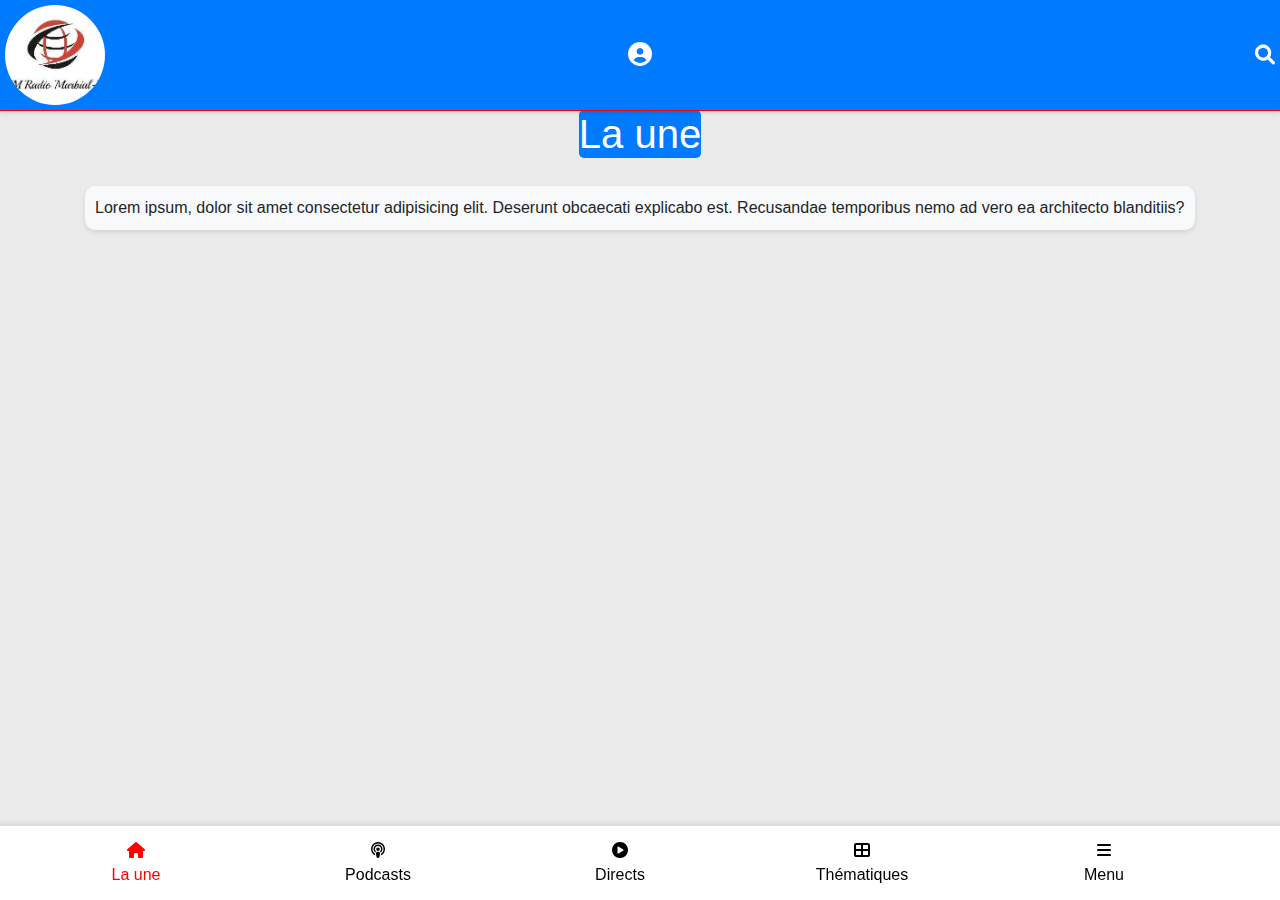
==== index.html @ 91606e63 "premier commit" ====
<!DOCTYPE html>
<html lang="en">

<head>
    <meta charset="UTF-8">
    <meta name="viewport" content="width=device-width, initial-scale=1.0">
    <title>RFI Simulation</title>
    <!-- Bootstrap CSS -->
    <link href="https://stackpath.bootstrapcdn.com/bootstrap/4.5.2/css/bootstrap.min.css" rel="stylesheet">
    <!-- Font Awesome CSS -->
    <link href="https://cdnjs.cloudflare.com/ajax/libs/font-awesome/6.0.0-beta3/css/all.min.css" rel="stylesheet">
    <link rel="stylesheet" href="css/styles.css">
    <link rel="stylesheet" href="css/recherche.css">
    <link rel="stylesheet" href="css/contenu.css">
    <link rel="stylesheet" href="css/header.css">
    <link rel="stylesheet" href="css/bottom.css">
</head>

<body>

    <div class="header">
        <div class="user-info" onclick="window.location.href = 'inscription.html';">
            <i class="fas fa-user-circle"></i>
        </div>

        <img src="images/logo.jpg" alt="Logo" class="responsive-img">
        <div class="search-icon" onclick="toggleSearch()">
            <i class="fas fa-search fa-lg"></i>

        </div>
        <div class="search-container">
            <form class="form-inline">
                <input id="searchInput" class="form-control mr-sm-2" type="search" placeholder="Search"
                    aria-label="Search">
                <button class="btn my-2 my-sm-0" type="submit">Search</button>
            </form>
        </div>

    </div>

    <div class="container">
        <div id="home" class="section-content active">
            <h1>La une</h1>
            <p>Lorem ipsum, dolor sit amet consectetur adipisicing elit. Deserunt obcaecati explicabo est. Recusandae
                temporibus nemo ad vero ea architecto blanditiis?</p>
        </div>

        <div id="podcasts" class="section-content">
            <h1>Podcasts</h1>
            <div class="podcast-item">
                <h5>Podcast 1: Introduction à la programmation</h5>
                <p>Durée: 30 min</p>
                <button class="btn btn-primary">Écouter</button>

            </div>
            <div class="podcast-item">
                <h5>Podcast 2: Les nouveautés technologiques</h5>
                <p>Durée: 45 min</p>
                <button class="btn btn-primary">Écouter</button>

            </div>
        </div>
        <div id="directs" class="section-content">
            <h1>Directs</h1>
            <div class="live-item">
                <h5>Émission en direct: Le journal de 20h</h5>
                <p>En cours...</p>
                <button class="btn btn-danger">Regarder</button>

            </div>
            <div class="live-item">
                <h5>Concert en direct: Groupe XYZ</h5>
                <p>Début: 21h</p>
                <button class="btn btn-danger">Regarder</button>

            </div>
        </div>

        <div id="thematiques" class="section-content">
            <h1>Thématiques</h1>
            <p>Contenu de la section Thématiques</p>
        </div>
    </div>

    <!-- Panneau du menu -->
    <div class="menu-panel" id="menuPanel">
        <div class="menu-content">
            <div class="menu-item">
                <h2>Titre 1</h2>
                <p>Élément 1</p>
            </div>
            <div class="menu-item">
                <h2>Titre 2</h2>
                <p>Élément 2</p>
            </div>
            <div class="menu-item">
                <h2>Titre 3</h2>
                <p>Élément 3</p>
            </div>
            <div class="menu-item">
                <h2>Titre 4</h2>
                <p>Élément 4</p>
            </div>
            <div class="menu-item">
                <h2>Titre 5</h2>
                <p>Élément 5</p>
            </div>
            <div class="menu-item">
                <h2>Titre 6</h2>
                <p>Élément 6</p>
            </div>
        </div>

    </div>

    <!-- Barre de navigation en bas -->
    <nav class="navbar navbar-expand navbar-bottom">
        <ul class="navbar-nav w-100">
            <li class="nav-item">
                <a class="nav-link active" href="#home" data-target="home">
                    <i class="fas fa-home"></i><br>
                    La une
                </a>
            </li>
            <li class="nav-item">
                <a class="nav-link" href="#podcasts" data-target="podcasts">
                    <i class="fas fa-podcast"></i><br>
                    Podcasts
                </a>
            </li>
            <li class="nav-item">
                <a class="nav-link" href="#directs" data-target="directs">
                    <i class="fas fa-play-circle"></i><br>
                    Directs
                </a>
            </li>
            <li class="nav-item">
                <a class="nav-link" href="#thematiques" data-target="thematiques">
                    <i class="fas fa-th-large"></i><br>
                    Thématiques
                </a>
            </li>
            <li class="nav-item">
                <a class="nav-link" href="#menu" data-target="menu">
                    <i class="fas fa-bars"></i><br>
                    Menu
                </a>
            </li>
            <div id="messageContainer"></div>
        </ul>
    </nav>

    <script src="script/script.js"></script>
    <!-- jQuery and Bootstrap JS -->
    <script src="https://code.jquery.com/jquery-3.5.1.slim.min.js"></script>
    <script src="https://cdn.jsdelivr.net/npm/@popperjs/core@2.9.2/dist/umd/popper.min.js"></script>
    <script src="https://stackpath.bootstrapcdn.com/bootstrap/4.5.2/js/bootstrap.min.js"></script>

</body>

</html>
---- css/styles.css ----
body {
    font-family: Arial, sans-serif;
    margin: 0;
    padding: 0;
    margin-bottom: 60px;
    background-color:#eaeaea;
    /* Espace pour la barre de navigation en bas */
}

/* Désactiver le défilement */
.no-scroll {
    overflow: hidden;
}

.podcast-item,
.live-item {
    border-bottom: 1px solid #eaeaea;
    padding: 15px 0;
}

.podcast-item h5,
.live-item h5 {
    margin: 0;
}

.podcast-item p,
.live-item p {
    margin: 5px 0;
}

.responsive-img {
    max-width: 100px; /* Taille maximale de l'image */
    height: auto;
    display: block;
    float: left;
    border-radius: 50%;
    margin: 0 20px 0 0; /* Espacement entre l'image et le texte/éléments adjacents */
}
---- css/recherche.css ----
/* Style pour l'icône */
.search-icon i {
    color: #fff; /* Couleur de l'icône */
    cursor: pointer;
}

.search-container {
    display: none;
    align-items: center;
}

.search-container .form-control {
    border-radius: 5px;
}

.search-container .btn {
    margin-left: 10px;
    border-radius: 5px;
    background-color: #28a745;
    color: white;
    border: none;
}
/* Effet au survol */
.search-icon:hover {
    background-color: #0056b3; /* Couleur de fond au survol */
    transform: scale(1.1); /* Agrandir légèrement au survol */
}


#messageContainer {
    color: red; /* Couleur du texte en rouge */
    background-color: white; /* Fond blanc */
    padding: 20px; /* Ajout de padding pour espacement interne */
    text-align: center; /* Texte centré à l'intérieur */
}
---- css/contenu.css ----
.container {
    overflow-x: hidden;
    width: 100%;
    margin: 0 auto;
    display: flex;
    flex-direction: column;
    align-items: center; /* Centre les éléments horizontalement */
    margin-bottom: 100px; /* Ajoute de l'espace en dessous du conteneur */
}

.container p {
    text-align: justify; /* Justifie le texte à l'intérieur des paragraphes */
    margin: 20px 0;      /* Espacement au-dessus et en dessous des paragraphes */
    padding: 10px;       /* Espacement intérieur */
    background-color: #f8f9fa; /* Couleur de fond */
    border-radius: 10px; /* Coins arrondis */
    box-shadow: 0 2px 4px rgba(0, 0, 0, 0.1); /* Ombre pour donner un effet de profondeur */
    }


h1, h2, h3, h4 {
    display: inline-block;
     border-radius: 5px; /* Coins arrondis */
}

h1 {
    background-color: #007bff; /* Bleu */
    color: white; /* Couleur du texte */
    border-radius: 5px; /* Coins arrondis */
    margin-top: 110px; /* Ajout d'un espace au-dessus du titre pour compenser la hauteur de l'en-tête */
}
h2 {
    background-color: #28a745; /* Vert */
    color: white; /* Couleur du texte */
    border-radius: 5px; /* Coins arrondis */
}

h3 {
    background-color: #ffc107; /* Jaune */
    color: black; /* Couleur du texte */
    padding: 10px; /* Espacement intérieur */
    border-radius: 5px; /* Coins arrondis */
}

h4 {
    background-color: #17a2b8; /* Cyan */
    color: white; /* Couleur du texte */
    padding: 10px; /* Espacement intérieur */
    border-radius: 5px; /* Coins arrondis */
}

.section-content {
    display: none;
    width: 100%;
    /* Assurez-vous que les sections prennent toute la largeur disponible */
    text-align: center;
    /* Centre le texte à l'intérieur des sections */
}

.section-content.active {
    display: block;
}



.menu-panel {
    display: none;
    position: fixed;
    bottom: 0;
    left: 0;
    width: 100%;
    height: calc(100% - 100px); /* Ajustez la hauteur en fonction de la hauteur du header */
    background: rgba(0, 0, 0, 0.5);
    transform: translateY(100%);
    transition: transform 0.6s ease-in-out;
    z-index: 999; /* Assurez-vous que le panneau soit en dessous du header */
}

.menu-panel.open {
    display: block;
    transform: translateY(0);
}

.menu-panel .menu-content {
    position: relative;
    height: 100%;
    background: -o-linear-gradient();
    padding: 20px;
    overflow-y: scroll;
    padding-bottom: 80px; /* Ajout d'un espace en bas du contenu du menu */
}

.menu-panel .menu-content .close-icon {
    position: absolute;
    top: 10px;
    right: 10px;
    cursor: pointer;
    color: #000;
    font-size: 24px;
}
.menu-content {
    display: flex;
    flex-wrap: wrap;
}

.menu-item {
    flex: 1 0 50%; /* Chaque élément prend 50% de la largeur */
    box-sizing: border-box; /* Pour inclure les bordures et les marges dans la largeur */
    padding: 10px; /* Ajouter un peu d'espace autour des éléments */
}

.menu-item h5 {
    background-color: #007bff; /* Bleu */
    color: white; /* Couleur du texte */
    border-radius: 5px; /* Coins arrondis */
    padding: 10px; /* Ajout de padding pour le titre */
    margin-top: 0; /* Pas d'espace au-dessus du titre */
    margin-bottom: 10px; /* Espace en-dessous du titre */
}
---- css/header.css ----
.header {
    background-color: #007bff; /* Couleur de fond bleue */
    color: white; /* Couleur du texte blanche */
    text-align: center; /* Alignement du texte centré */
    display: flex; /* Utilisation de flexbox pour la mise en page */
    align-items: center; /* Alignement vertical centré des éléments enfants */
    justify-content: space-between; /* Espacement égal entre les éléments enfants */
    width: 100%; /* Largeur totale de l'écran */
    box-sizing: border-box; /* Inclut les bordures et le padding dans la largeur */
    overflow-x: hidden; /* Cache le débordement horizontal */
    top: 0; /* Positionné en haut */
    padding: 5px; /* Réduction du padding */
    box-shadow: 0 2px 4px rgba(0, 0, 0, 0.1); /* Ombre portée légère */
    border-bottom: solid 1px red; /* Bordure inférieure rouge */
    z-index: 1000; /* Assure que le header reste au-dessus des autres éléments */
    position: fixed; /* Fixe le header en haut de la page */
    margin-bottom: 20px; /* Ajout d'un espace en-dessous du header */
}


.user-info {
    font-size: 1.5em;
    cursor: pointer;
    color: white;
    position: absolute;
    left: 50%;
    transform: translateX(-50%);
}

.user-info i {
    font-size: 24px;
    color: white; /* Couleur de l'icône */
    cursor: pointer;
}
---- css/bottom.css ----
.navbar-bottom {
    background-color: white;
    box-shadow: 0 -1px 5px rgba(0, 0, 0, 0.1);
    position: fixed;
    bottom: 0;
    width: 100%;
    z-index: 1000;
    border-top: solid 1px gainsboro;
    padding: 5px 15px; /* Réduction du padding */
}


.navbar-bottom .nav-item {
    flex: 1;
    text-align: center;
}

.navbar-bottom .nav-link {
    color: black;
}

.navbar-bottom .nav-link.active {
    color: red;            
}

.navbar-bottom.active,
.nav-link:hover {
    background-color: #555;
    color: red;            
    border-radius: 5px;
    padding: 5px 10px;
}
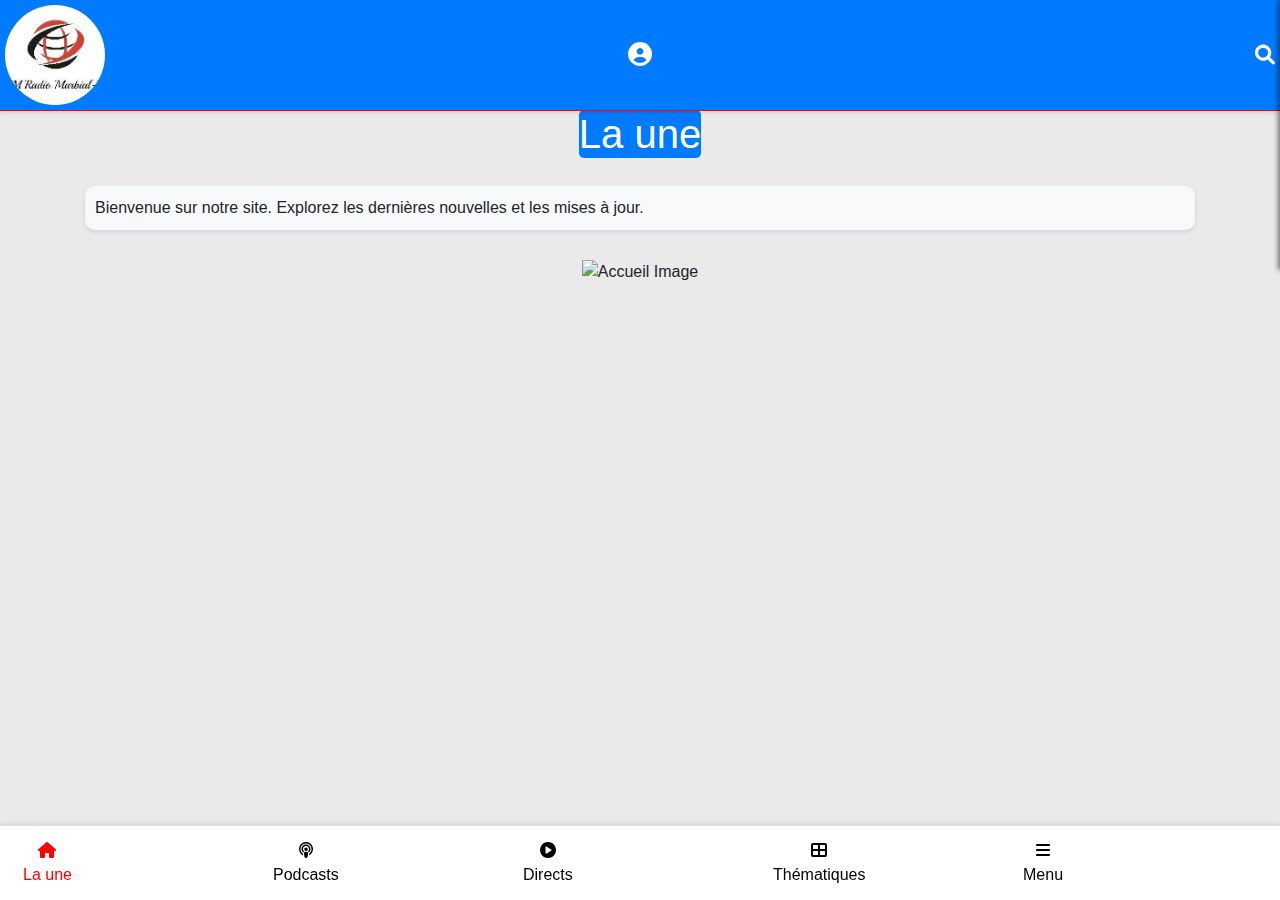
==== commit d0732e11: "2eme changement" ====
--- a/index.html
+++ b/index.html
@@ -26,24 +26,32 @@
         <img src="images/logo.jpg" alt="Logo" class="responsive-img">
         <div class="search-icon" onclick="toggleSearch()">
             <i class="fas fa-search fa-lg"></i>
+        </div>
+        <div class="search-container">
+            <div class="close-icon" onclick="toggleSearch()">
+                <i class="fas fa-times fa-lg"></i>
+            </div>
+            <form class="form-inline">
+
+                <input id="searchInput" class="form-control mr-sm-2" type="search" placeholder="Search" aria-label="Search">
+                <button class="btn my-2 my-sm-0" type="submit">Search</button>
+                <div id="messageContainer"></div>
+            
+            </form>
 
         </div>
-        <div class="search-container">
-            <form class="form-inline">
-                <input id="searchInput" class="form-control mr-sm-2" type="search" placeholder="Search"
-                    aria-label="Search">
-                <button class="btn my-2 my-sm-0" type="submit">Search</button>
-            </form>
-        </div>
+        
+        
 
     </div>
 
     <div class="container">
         <div id="home" class="section-content active">
             <h1>La une</h1>
-            <p>Lorem ipsum, dolor sit amet consectetur adipisicing elit. Deserunt obcaecati explicabo est. Recusandae
-                temporibus nemo ad vero ea architecto blanditiis?</p>
-        </div>
+            <p>Bienvenue sur notre site. Explorez les dernières nouvelles et les mises à jour.</p>
+            <img src="https://via.placeholder.com/600x300" alt="Accueil Image">
+
+       </div>
 
         <div id="podcasts" class="section-content">
             <h1>Podcasts</h1>
@@ -146,11 +154,11 @@
                     Menu
                 </a>
             </li>
-            <div id="messageContainer"></div>
         </ul>
     </nav>
 
     <script src="script/script.js"></script>
+    <script src="script/recherche.js"></script>
     <!-- jQuery and Bootstrap JS -->
     <script src="https://code.jquery.com/jquery-3.5.1.slim.min.js"></script>
     <script src="https://cdn.jsdelivr.net/npm/@popperjs/core@2.9.2/dist/umd/popper.min.js"></script>
--- a/css/recherche.css
+++ b/css/recherche.css
@@ -1,13 +1,25 @@
-
 /* Style pour l'icône */
 .search-icon i {
-    color: #fff; /* Couleur de l'icône */
+    color: #fff;
+    /* Couleur de l'icône */
     cursor: pointer;
 }
 
 .search-container {
-    display: none;
+    position: fixed;
+    top: 0;
+    right: -300px;
+    /* Positionne le panneau hors de l'écran à droite */
+    width: 300px;
+    box-shadow: -2px 0 5px rgba(0, 0, 0, 0.5);
+    transition: right 0.3s ease;
+    display: flex;
     align-items: center;
+    justify-content: center;
+    flex-direction: column;
+    background-color: #555;
+    /* Couleur de fond spécifique pour le panneau droit */
+    height: 30%;
 }
 
 .search-container .form-control {
@@ -21,16 +33,43 @@
     color: white;
     border: none;
 }
+
+/* Style pour l'icône de fermeture */
+.close-icon {
+    position: absolute;
+    top: 10px;
+    right: 10px;
+    cursor: pointer;
+}
+
+.close-icon i {
+    color: white;
+    /* Couleur de l'icône de fermeture */
+}
+
 /* Effet au survol */
-.search-icon:hover {
-    background-color: #0056b3; /* Couleur de fond au survol */
-    transform: scale(1.1); /* Agrandir légèrement au survol */
+.search-icon:hover,
+.close-icon:hover {
+    background-color: #0056b3;
+    /* Couleur de fond au survol */
+    transform: scale(1.1);
+    /* Agrandir légèrement au survol */
+}
+
+/* Classe pour afficher le panneau */
+.search-container.open {
+    right: 0;
+    /* Amène le panneau dans la vue */
 }
 
 
 #messageContainer {
-    color: red; /* Couleur du texte en rouge */
-    background-color: white; /* Fond blanc */
-    padding: 20px; /* Ajout de padding pour espacement interne */
-    text-align: center; /* Texte centré à l'intérieur */
+    color: red;
+    /* Couleur du texte en rouge */
+    background-color: white;
+    /* Fond blanc */
+
+    /* Ajout de padding pour espacement interne */
+    text-align: center;
+    /* Texte centré à l'intérieur */
 }--- a/css/contenu.css
+++ b/css/contenu.css
@@ -8,14 +8,26 @@
     margin-bottom: 100px; /* Ajoute de l'espace en dessous du conteneur */
 }
 
+/* Styles généraux pour les paragraphes */
+p {
+    text-align: left; /* Alignement à gauche par défaut */
+}
+
+/* Styles spécifiques pour les paragraphes dans .container */
 .container p {
-    text-align: justify; /* Justifie le texte à l'intérieur des paragraphes */
     margin: 20px 0;      /* Espacement au-dessus et en dessous des paragraphes */
     padding: 10px;       /* Espacement intérieur */
     background-color: #f8f9fa; /* Couleur de fond */
     border-radius: 10px; /* Coins arrondis */
     box-shadow: 0 2px 4px rgba(0, 0, 0, 0.1); /* Ombre pour donner un effet de profondeur */
+}
+
+/* Media query pour les écrans plus grands */
+@media (min-width: 768px) {
+    .container p {
+        text-align: justify; /* Alignement justifié pour les écrans plus grands */
     }
+}
 
 
 h1, h2, h3, h4 {
@@ -61,8 +73,6 @@
     display: block;
 }
 
-
-
 .menu-panel {
     display: none;
     position: fixed;
@@ -98,6 +108,7 @@
     color: #000;
     font-size: 24px;
 }
+
 .menu-content {
     display: flex;
     flex-wrap: wrap;
@@ -118,3 +129,10 @@
     margin-bottom: 10px; /* Espace en-dessous du titre */
 }
 
+.container img, .container video {
+    max-width: 100%;
+    height: auto;
+    margin: 10px 0;
+
+}
+
--- a/css/bottom.css
+++ b/css/bottom.css
@@ -13,11 +13,20 @@
 .navbar-bottom .nav-item {
     flex: 1;
     text-align: center;
+    display: flex;
+    justify-content: space-between;
 }
 
 .navbar-bottom .nav-link {
     color: black;
 }
+
+@media (max-width: 600px) {
+    .nav-link  {
+        font-size: 12px; /* Ajustez cette valeur selon vos besoins */
+    }
+}
+
 
 .navbar-bottom .nav-link.active {
     color: red;            
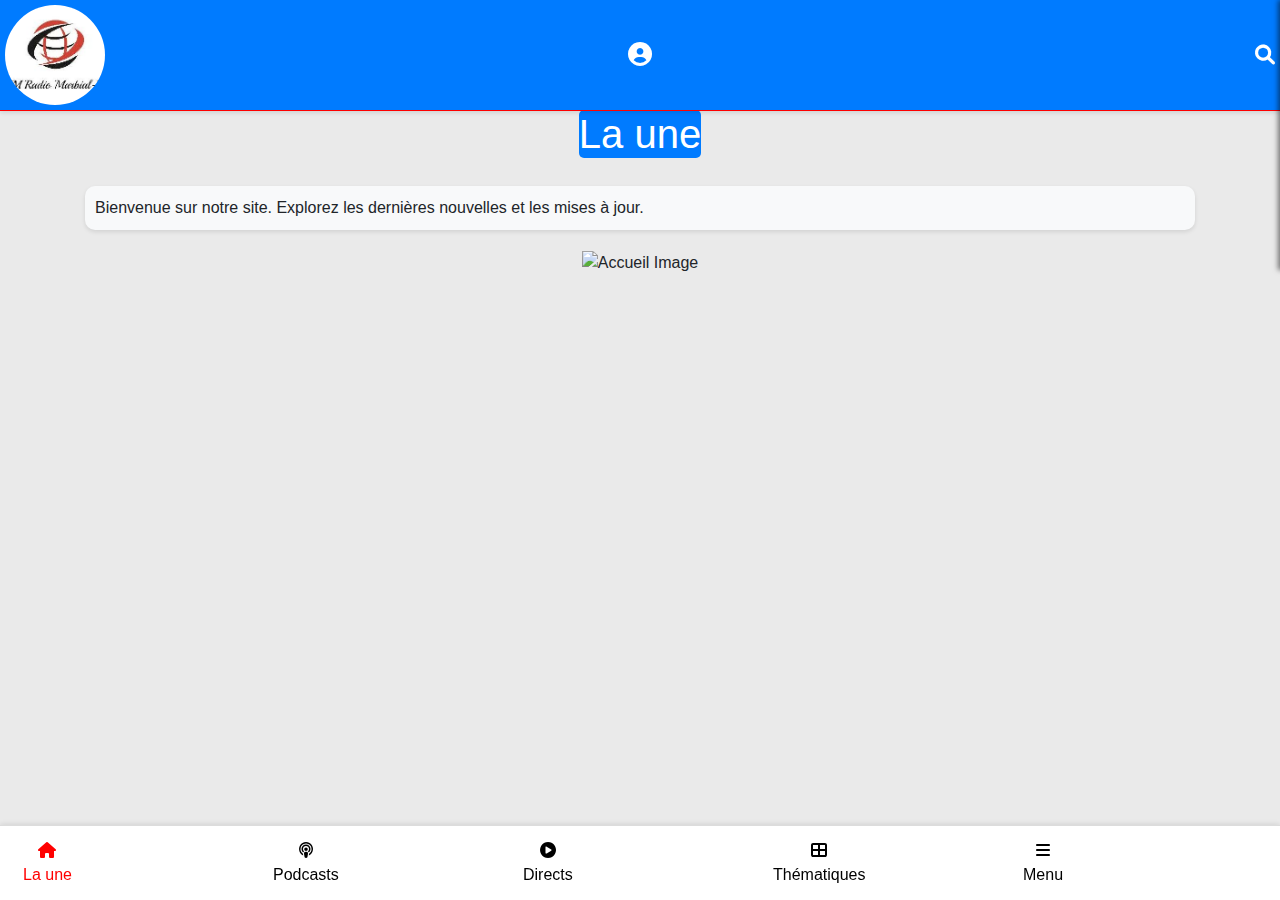
==== commit 6f7c3e22: "je viens de mettre dautres" ====
--- a/index.html
+++ b/index.html
@@ -4,7 +4,7 @@
 <head>
     <meta charset="UTF-8">
     <meta name="viewport" content="width=device-width, initial-scale=1.0">
-    <title>RFI Simulation</title>
+    <title>MFM Radio en Direct</title>
     <!-- Bootstrap CSS -->
     <link href="https://stackpath.bootstrapcdn.com/bootstrap/4.5.2/css/bootstrap.min.css" rel="stylesheet">
     <!-- Font Awesome CSS -->
@@ -14,6 +14,11 @@
     <link rel="stylesheet" href="css/contenu.css">
     <link rel="stylesheet" href="css/header.css">
     <link rel="stylesheet" href="css/bottom.css">
+
+    <link href="https://vjs.zencdn.net/7.11.4/video-js.css" rel="stylesheet">
+    <script src="https://vjs.zencdn.net/7.11.4/video.min.js"></script>
+    <script src="https://cdnjs.cloudflare.com/ajax/libs/videojs-flash/2.2.1/videojs-flash.min.js"></script>
+
 </head>
 
 <body>
@@ -40,9 +45,6 @@
             </form>
 
         </div>
-        
-        
-
     </div>
 
     <div class="container">
@@ -74,19 +76,31 @@
                 <h5>Émission en direct: Le journal de 20h</h5>
                 <p>En cours...</p>
                 <button class="btn btn-danger">Regarder</button>
-
+                <video id="radioPlayer" class="video-js vjs-default-skin" controls preload="auto" width="640"
+                    height="264"
+                    data-setup='{"techOrder": ["flash"], "sources": [{"type": "rtmp/mp4", "src": "rtmp://mi.castr.io/static/live_e0425460214811ef9d5e6ba8b2e6679b?password=4574a18c"}]}'>
+                </video>
             </div>
             <div class="live-item">
                 <h5>Concert en direct: Groupe XYZ</h5>
                 <p>Début: 21h</p>
                 <button class="btn btn-danger">Regarder</button>
-
+                <iframe src="https://player.castr.com/live_e0425460214811ef9d5e6ba8b2e6679b?onlyAudio=true" width="100%"
+                    style="height: 50px;" frameborder="0" scrolling="no" allow="autoplay" allowfullscreen
+                    webkitallowfullscreen mozallowfullscreen oallowfullscreen msallowfullscreen>
+                </iframe>
             </div>
         </div>
 
         <div id="thematiques" class="section-content">
             <h1>Thématiques</h1>
-            <p>Contenu de la section Thématiques</p>
+            <a href="#">Culture et Médias</a>
+            <a href="#">Environnement</a>
+            <a href="#">Économie</a>
+            <a href="#">Sciences</a>
+            <a href="#">Sports</a>
+            <a href="#">Afrique Foot</a>
+            <a href="#">Stop l'infox</a>
         </div>
     </div>
 
@@ -94,31 +108,67 @@
     <div class="menu-panel" id="menuPanel">
         <div class="menu-content">
             <div class="menu-item">
-                <h2>Titre 1</h2>
-                <p>Élément 1</p>
-            </div>
-            <div class="menu-item">
-                <h2>Titre 2</h2>
-                <p>Élément 2</p>
-            </div>
-            <div class="menu-item">
-                <h2>Titre 3</h2>
-                <p>Élément 3</p>
-            </div>
-            <div class="menu-item">
-                <h2>Titre 4</h2>
-                <p>Élément 4</p>
-            </div>
-            <div class="menu-item">
-                <h2>Titre 5</h2>
-                <p>Élément 5</p>
-            </div>
-            <div class="menu-item">
-                <h2>Titre 6</h2>
-                <p>Élément 6</p>
-            </div>
-        </div>
-
+                <h2><a href="#">Accueil</a></h2>
+                <p><a href="#">RFI Monde en direct</a></p>
+                <p><a href="#">Actualités</a></p>
+                <p><a href="#">À propos</a></p>
+            </div>
+            <div class="menu-item">
+                <h2><a href="#">Podcast</a></h2>
+                <p><a href="#">Élément 2</a></p>
+                <p><a href="#">Derniers épisodes</a></p>
+                <p><a href="#">Meilleurs moments</a></p>
+            </div>
+            <div class="menu-item">
+                <h2><a href="#">En direct</a></h2>
+                <p><a href="#">Élément 3</a></p>
+                <p><a href="#">Diffusion en continu</a></p>
+                <p><a href="#">Événements en direct</a></p>
+            </div>
+            
+
+            <div class="menu-item">
+                <h2>Thematiques</h2>
+                <a href="#">Culture et Médias</a>
+                <a href="#">Environnement</a>
+                <a href="#">Économie</a>
+                <a href="#">Sciences</a>
+                <a href="#">Sports</a>
+                <a href="#">Afrique Foot</a>
+                <a href="#">Stop l'infox</a>
+                <a href="#">RFI Musique</a>
+                <a href="#">Le Français facile avec RFI</a>
+                <a href="#">RFI Connaissances</a>
+                <a href="#">Tech</a>
+                <a href="#">Contenus sponsorisés</a>
+            </div>
+
+            <div class="menu-item">
+                <h2>Region</h2>
+                <a href="#">Afrique</a>
+                <a href="#">Amériques</a>
+                <a href="#">Asie-Pacifique</a>
+                <a href="#">Europe</a>
+                <a href="#">Moyen-Orient</a>
+                <a href="#">France</a>
+                <a href="#">International</a>
+            </div>
+
+            <div class="menu-item">
+                <h2>Ecouter</h2>
+                <a href="#">RFI Monde en direct</a>
+                <a href="#">RFI Afrique en direct</a>
+                <a href="#">Podcasts</a>
+                <a href="#">Vidéos</a>
+                <a href="#">Journaux Monde</a>
+                <a href="#">Journaux Afrique</a>
+                <a href="#">Journaux Amériques/Haïti</a>
+                <a href="#">Journal en français facile</a>
+                <a href="#">Grille des programmes Monde</a>
+                <a href="#">Grille des programmes Afrique</a>
+                <a href="#">Capter RFI</a>
+            </div>
+        </div>
     </div>
 
     <!-- Barre de navigation en bas -->
@@ -154,6 +204,7 @@
                     Menu
                 </a>
             </li>
+            <div id="messageContainer"></div>
         </ul>
     </nav>
 
@@ -163,7 +214,10 @@
     <script src="https://code.jquery.com/jquery-3.5.1.slim.min.js"></script>
     <script src="https://cdn.jsdelivr.net/npm/@popperjs/core@2.9.2/dist/umd/popper.min.js"></script>
     <script src="https://stackpath.bootstrapcdn.com/bootstrap/4.5.2/js/bootstrap.min.js"></script>
-
+    <script>
+        var player = videojs('radioPlayer');
+        player.play();
+    </script>
 </body>
 
 </html>--- a/css/contenu.css
+++ b/css/contenu.css
@@ -8,26 +8,14 @@
     margin-bottom: 100px; /* Ajoute de l'espace en dessous du conteneur */
 }
 
-/* Styles généraux pour les paragraphes */
-p {
-    text-align: left; /* Alignement à gauche par défaut */
-}
-
-/* Styles spécifiques pour les paragraphes dans .container */
 .container p {
+    text-align: justify; /* Justifie le texte à l'intérieur des paragraphes */
     margin: 20px 0;      /* Espacement au-dessus et en dessous des paragraphes */
     padding: 10px;       /* Espacement intérieur */
     background-color: #f8f9fa; /* Couleur de fond */
     border-radius: 10px; /* Coins arrondis */
     box-shadow: 0 2px 4px rgba(0, 0, 0, 0.1); /* Ombre pour donner un effet de profondeur */
-}
-
-/* Media query pour les écrans plus grands */
-@media (min-width: 768px) {
-    .container p {
-        text-align: justify; /* Alignement justifié pour les écrans plus grands */
     }
-}
 
 
 h1, h2, h3, h4 {
@@ -73,6 +61,8 @@
     display: block;
 }
 
+
+
 .menu-panel {
     display: none;
     position: fixed;
@@ -108,7 +98,6 @@
     color: #000;
     font-size: 24px;
 }
-
 .menu-content {
     display: flex;
     flex-wrap: wrap;
@@ -129,10 +118,42 @@
     margin-bottom: 10px; /* Espace en-dessous du titre */
 }
 
-.container img, .container video {
-    max-width: 100%;
-    height: auto;
-    margin: 10px 0;
-
+#thematiques {
+    text-align: center; /* Assure que les liens sont alignés à gauche */
 }
 
+#thematiques a {
+    display: block; /* Empile les liens en colonne */
+    margin: 5px 0;
+    padding: 5px; /* Ajustez le padding selon vos besoins */
+    text-decoration: none;
+    color: black;
+    width: fit-content; /* Ajuste la largeur du lien au contenu */
+}
+
+#thematiques a:hover {
+    text-decoration: underline;
+    color: red;
+    background-color: #000;
+}
+
+.menu-item {
+    /* Styles pour le conteneur général */
+    padding: 10px; /* Ajouter un padding pour espacer le contenu du conteneur */
+}
+
+.menu-item a {
+    display: block; /* Assure que chaque élément est empilé en colonne */
+    margin: 5px 0; /* Espace entre les éléments */
+    padding: 5px; /* Espace à l'intérieur de chaque élément */
+    text-decoration: none; /* Retire la décoration du texte */
+    color: black; /* Couleur du texte */
+    width: fit-content; /* Ajuste la largeur de l'élément au contenu */
+}
+
+.menu-item a:hover {
+    text-decoration: underline; /* Souligne le texte au survol */
+    color: red; /* Change la couleur du texte au survol */
+    background-color: #000; /* Change le fond au survol */
+}
+
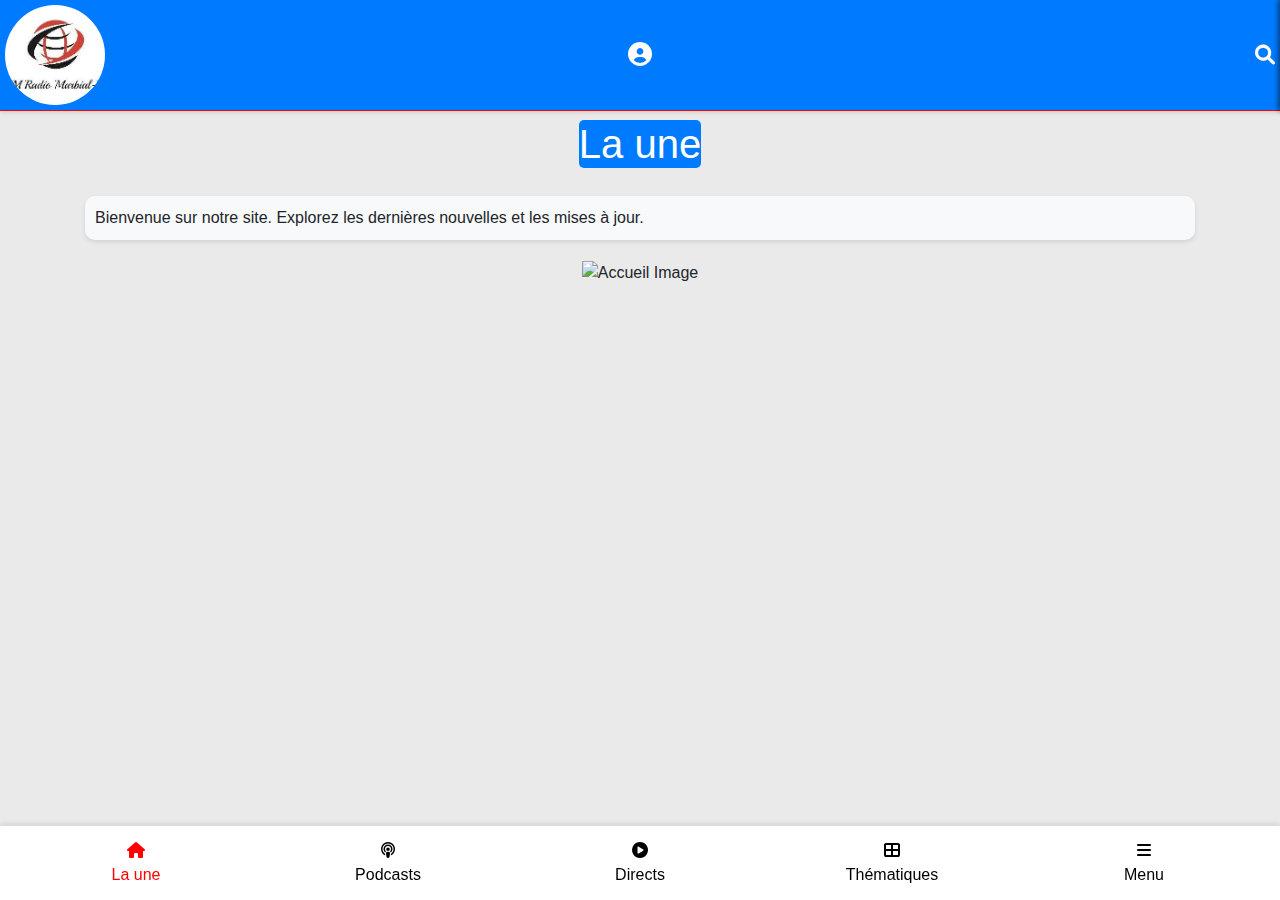
==== commit d19b53d3: "mw fin remet pwoje" ====
--- a/index.html
+++ b/index.html
@@ -81,6 +81,7 @@
                     data-setup='{"techOrder": ["flash"], "sources": [{"type": "rtmp/mp4", "src": "rtmp://mi.castr.io/static/live_e0425460214811ef9d5e6ba8b2e6679b?password=4574a18c"}]}'>
                 </video>
             </div>
+
             <div class="live-item">
                 <h5>Concert en direct: Groupe XYZ</h5>
                 <p>Début: 21h</p>
@@ -90,6 +91,7 @@
                     webkitallowfullscreen mozallowfullscreen oallowfullscreen msallowfullscreen>
                 </iframe>
             </div>
+            
         </div>
 
         <div id="thematiques" class="section-content">
@@ -107,23 +109,35 @@
     <!-- Panneau du menu -->
     <div class="menu-panel" id="menuPanel">
         <div class="menu-content">
-            <div class="menu-item">
-                <h2><a href="#">Accueil</a></h2>
+
+            <div class="menu-item">
+                <h2>Accueil</h2>
                 <p><a href="#">RFI Monde en direct</a></p>
                 <p><a href="#">Actualités</a></p>
                 <p><a href="#">À propos</a></p>
             </div>
-            <div class="menu-item">
-                <h2><a href="#">Podcast</a></h2>
+
+            <div class="menu-item">
+                <h2>Podcast</h2>
                 <p><a href="#">Élément 2</a></p>
                 <p><a href="#">Derniers épisodes</a></p>
                 <p><a href="#">Meilleurs moments</a></p>
             </div>
-            <div class="menu-item">
-                <h2><a href="#">En direct</a></h2>
-                <p><a href="#">Élément 3</a></p>
+
+            <div class="menu-item">
+                <h2>En direct</h2>
                 <p><a href="#">Diffusion en continu</a></p>
                 <p><a href="#">Événements en direct</a></p>
+                <a href="#">Économie</a>
+                <a href="#">Sciences</a>
+                <a href="#">Sports</a>
+                <a href="#">Afrique Foot</a>
+                <a href="#">Stop l'infox</a>
+                <a href="#">RFI Musique</a>
+                <a href="#">Le Français facile avec RFI</a>
+                <a href="#">RFI Connaissances</a>
+                <a href="#">Tech</a>
+                <a href="#">Contenus sponsorisés</a>
             </div>
             
 
@@ -152,6 +166,10 @@
                 <a href="#">Moyen-Orient</a>
                 <a href="#">France</a>
                 <a href="#">International</a>
+                <a href="#">Afrique</a>
+                <a href="#">Amériques</a>
+                <a href="#">Asie-Pacifique</a>
+                <a href="#">Europe</a>
             </div>
 
             <div class="menu-item">
--- a/css/styles.css
+++ b/css/styles.css
@@ -1,15 +1,10 @@
 body {
     font-family: Arial, sans-serif;
     margin: 0;
-    padding: 0;
-    margin-bottom: 60px;
-    background-color:#eaeaea;
-    /* Espace pour la barre de navigation en bas */
-}
+    padding: 50px 0 50px 0; /* Espace pour le header en haut et la barre de navigation en bas */
+    background-color: #eaeaea;
+    overflow-y: auto;
 
-/* Désactiver le défilement */
-.no-scroll {
-    overflow: hidden;
 }
 
 .podcast-item,
--- a/css/recherche.css
+++ b/css/recherche.css
@@ -4,23 +4,24 @@
     /* Couleur de l'icône */
     cursor: pointer;
 }
-
 .search-container {
     position: fixed;
     top: 0;
-    right: -300px;
-    /* Positionne le panneau hors de l'écran à droite */
-    width: 300px;
+    right: -50%; /* Positionne le panneau hors de l'écran à droite */
+    width: 50%;
     box-shadow: -2px 0 5px rgba(0, 0, 0, 0.5);
     transition: right 0.3s ease;
     display: flex;
     align-items: center;
     justify-content: center;
     flex-direction: column;
-    background-color: #555;
-    /* Couleur de fond spécifique pour le panneau droit */
-    height: 30%;
+    background-color: #555; /* Couleur de fond spécifique pour le panneau droit */
 }
+
+.search-container.search-open {
+    right: 0; /* Affiche le panneau de recherche */
+}
+
 
 .search-container .form-control {
     border-radius: 5px;
--- a/css/contenu.css
+++ b/css/contenu.css
@@ -9,13 +9,20 @@
 }
 
 .container p {
-    text-align: justify; /* Justifie le texte à l'intérieur des paragraphes */
+    text-align: justify; /* Justifie le texte par défaut */
     margin: 20px 0;      /* Espacement au-dessus et en dessous des paragraphes */
     padding: 10px;       /* Espacement intérieur */
     background-color: #f8f9fa; /* Couleur de fond */
     border-radius: 10px; /* Coins arrondis */
     box-shadow: 0 2px 4px rgba(0, 0, 0, 0.1); /* Ombre pour donner un effet de profondeur */
+}
+
+/* Pour les petits écrans */
+@media (max-width: 576px) {
+    .container p {
+        text-align: left; /* Aligne le texte à gauche */
     }
+}
 
 
 h1, h2, h3, h4 {
@@ -27,8 +34,9 @@
     background-color: #007bff; /* Bleu */
     color: white; /* Couleur du texte */
     border-radius: 5px; /* Coins arrondis */
-    margin-top: 110px; /* Ajout d'un espace au-dessus du titre pour compenser la hauteur de l'en-tête */
+    margin-top: 70px; /* Ajout d'un espace au-dessus du titre pour compenser la hauteur de l'en-tête */
 }
+
 h2 {
     background-color: #28a745; /* Vert */
     color: white; /* Couleur du texte */
@@ -60,34 +68,31 @@
 .section-content.active {
     display: block;
 }
-
-
-
 .menu-panel {
     display: none;
     position: fixed;
-    bottom: 0;
+    bottom: 50px; /* Ajustez selon la hauteur de .navbar-bottom */
     left: 0;
     width: 100%;
-    height: calc(100% - 100px); /* Ajustez la hauteur en fonction de la hauteur du header */
-    background: rgba(0, 0, 0, 0.5);
+    height: calc(100vh - 110px); /* 50px pour .navbar-bottom et 60px pour .header */
     transform: translateY(100%);
     transition: transform 0.6s ease-in-out;
-    z-index: 999; /* Assurez-vous que le panneau soit en dessous du header */
+    z-index: 999;
+    color: white;
+    background: #666666;
+    padding: 20px;
+    overflow-y: auto;
+    padding-bottom: 80px; 
 }
 
 .menu-panel.open {
     display: block;
     transform: translateY(0);
+    animation: slideDown 0.6s ease-in-out forwards;
 }
 
-.menu-panel .menu-content {
-    position: relative;
-    height: 100%;
-    background: -o-linear-gradient();
-    padding: 20px;
-    overflow-y: scroll;
-    padding-bottom: 80px; /* Ajout d'un espace en bas du contenu du menu */
+.menu-panel.close {
+    animation: slideUp 0.2s ease-in-out forwards; /* Animation de glissement vers le haut */
 }
 
 .menu-panel .menu-content .close-icon {
@@ -98,6 +103,7 @@
     color: #000;
     font-size: 24px;
 }
+
 .menu-content {
     display: flex;
     flex-wrap: wrap;
@@ -123,6 +129,7 @@
 }
 
 #thematiques a {
+    background-color: #ffffff;
     display: block; /* Empile les liens en colonne */
     margin: 5px 0;
     padding: 5px; /* Ajustez le padding selon vos besoins */
@@ -143,6 +150,7 @@
 }
 
 .menu-item a {
+    background-color: #ffffff;
     display: block; /* Assure que chaque élément est empilé en colonne */
     margin: 5px 0; /* Espace entre les éléments */
     padding: 5px; /* Espace à l'intérieur de chaque élément */
--- a/css/header.css
+++ b/css/header.css
@@ -1,22 +1,21 @@
 .header {
-    background-color: #007bff; /* Couleur de fond bleue */
-    color: white; /* Couleur du texte blanche */
-    text-align: center; /* Alignement du texte centré */
-    display: flex; /* Utilisation de flexbox pour la mise en page */
-    align-items: center; /* Alignement vertical centré des éléments enfants */
-    justify-content: space-between; /* Espacement égal entre les éléments enfants */
-    width: 100%; /* Largeur totale de l'écran */
-    box-sizing: border-box; /* Inclut les bordures et le padding dans la largeur */
-    overflow-x: hidden; /* Cache le débordement horizontal */
-    top: 0; /* Positionné en haut */
-    padding: 5px; /* Réduction du padding */
-    box-shadow: 0 2px 4px rgba(0, 0, 0, 0.1); /* Ombre portée légère */
-    border-bottom: solid 1px red; /* Bordure inférieure rouge */
-    z-index: 1000; /* Assure que le header reste au-dessus des autres éléments */
-    position: fixed; /* Fixe le header en haut de la page */
-    margin-bottom: 20px; /* Ajout d'un espace en-dessous du header */
+    background-color: #007bff;
+    color: white;
+    text-align: center;
+    display: flex;
+    align-items: center;
+    justify-content: space-between;
+    width: 100%;
+    box-sizing: border-box;
+    overflow-x: hidden;
+    overflow-y: auto;
+    top: 0;
+    padding: 5px;
+    box-shadow: 0 2px 4px rgba(0, 0, 0, 0.1);
+    border-bottom: solid 1px red;
+    z-index: 1000;
+    position: fixed;
 }
-
 
 .user-info {
     font-size: 1.5em;
--- a/css/bottom.css
+++ b/css/bottom.css
@@ -4,29 +4,24 @@
     position: fixed;
     bottom: 0;
     width: 100%;
-    z-index: 1000;
+    z-index: 998;
     border-top: solid 1px gainsboro;
-    padding: 5px 15px; /* Réduction du padding */
+    padding: 5px 10px;
+    display: flex;
+    justify-content: space-between;
+    flex-wrap: nowrap;
+    overflow-x: hidden;
 }
-
 
 .navbar-bottom .nav-item {
     flex: 1;
     text-align: center;
-    display: flex;
-    justify-content: space-between;
 }
 
 .navbar-bottom .nav-link {
     color: black;
+    white-space: nowrap; /* Empêche le retour à la ligne */
 }
-
-@media (max-width: 600px) {
-    .nav-link  {
-        font-size: 12px; /* Ajustez cette valeur selon vos besoins */
-    }
-}
-
 
 .navbar-bottom .nav-link.active {
     color: red;            
@@ -39,3 +34,13 @@
     border-radius: 5px;
     padding: 5px 10px;
 }
+
+/* Pour les petits écrans */
+@media (max-width: 600px) {
+    .navbar-bottom {
+        padding: 5px 5px; /* Réduction supplémentaire du padding */
+    }
+    .navbar-bottom .nav-link {
+        font-size: 12px; /* Taille de police plus petite pour les petits écrans */
+    }
+}
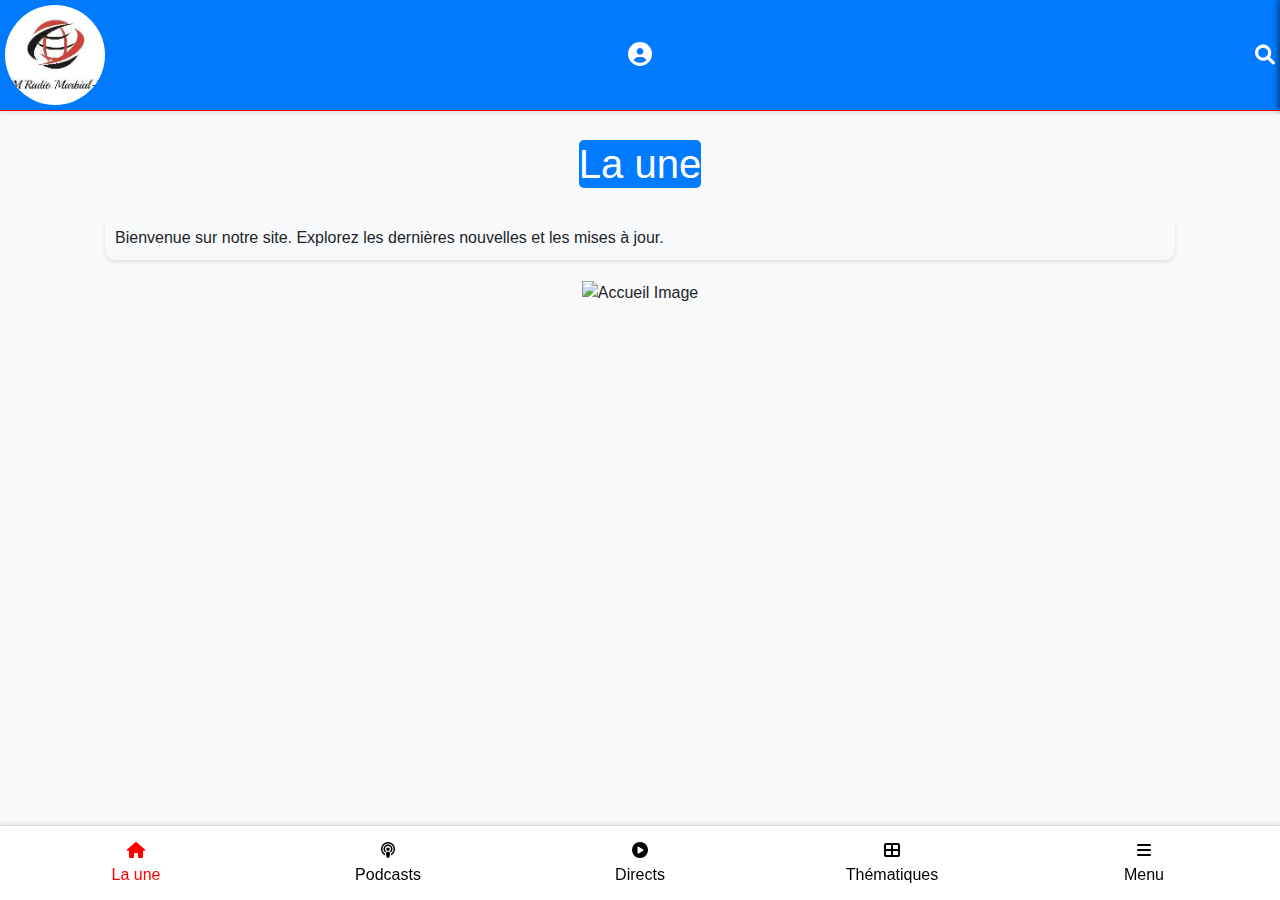
==== commit e942a9eb: "graduation lenz" ====
--- a/index.html
+++ b/index.html
@@ -38,10 +38,11 @@
             </div>
             <form class="form-inline">
 
-                <input id="searchInput" class="form-control mr-sm-2" type="search" placeholder="Search" aria-label="Search">
+                <input id="searchInput" class="form-control mr-sm-2" type="search" placeholder="Search"
+                    aria-label="Search">
                 <button class="btn my-2 my-sm-0" type="submit">Search</button>
                 <div id="messageContainer"></div>
-            
+
             </form>
 
         </div>
@@ -52,97 +53,55 @@
             <h1>La une</h1>
             <p>Bienvenue sur notre site. Explorez les dernières nouvelles et les mises à jour.</p>
             <img src="https://via.placeholder.com/600x300" alt="Accueil Image">
-
-       </div>
-
+        </div>
+
+        <!-- Section des Podcasts -->
         <div id="podcasts" class="section-content">
             <h1>Podcasts</h1>
-            <div class="podcast-item">
-                <h5>Podcast 1: Introduction à la programmation</h5>
-                <p>Durée: 30 min</p>
-                <button class="btn btn-primary">Écouter</button>
-
-            </div>
-            <div class="podcast-item">
-                <h5>Podcast 2: Les nouveautés technologiques</h5>
-                <p>Durée: 45 min</p>
-                <button class="btn btn-primary">Écouter</button>
-
-            </div>
-        </div>
-        <div id="directs" class="section-content">
-            <h1>Directs</h1>
-            <div class="live-item">
-                <h5>Émission en direct: Le journal de 20h</h5>
-                <p>En cours...</p>
-                <button class="btn btn-danger">Regarder</button>
-                <video id="radioPlayer" class="video-js vjs-default-skin" controls preload="auto" width="640"
-                    height="264"
-                    data-setup='{"techOrder": ["flash"], "sources": [{"type": "rtmp/mp4", "src": "rtmp://mi.castr.io/static/live_e0425460214811ef9d5e6ba8b2e6679b?password=4574a18c"}]}'>
-                </video>
-            </div>
-
-            <div class="live-item">
-                <h5>Concert en direct: Groupe XYZ</h5>
-                <p>Début: 21h</p>
-                <button class="btn btn-danger">Regarder</button>
-                <iframe src="https://player.castr.com/live_e0425460214811ef9d5e6ba8b2e6679b?onlyAudio=true" width="100%"
-                    style="height: 50px;" frameborder="0" scrolling="no" allow="autoplay" allowfullscreen
-                    webkitallowfullscreen mozallowfullscreen oallowfullscreen msallowfullscreen>
-                </iframe>
-            </div>
-            
-        </div>
-
+            <div class="podcast-grid">
+                <div class="podcast-item">
+                    <h5>Podcast 1: Introduction à la programmation</h5>
+                    <p>Durée: 30 min</p>
+                    <button class="btn btn-primary">Écouter</button>
+                </div>
+                <div class="podcast-item">
+                    <h5>Podcast 2: Les nouveautés technologiques</h5>
+                    <p>Durée: 45 min</p>
+                    <button class="btn btn-primary">Écouter</button>
+                </div>
+            </div>
+        </div>
+
+     <!-- Section des Directs -->
+<div id="directs" class="section-content">
+    <h1>Directs</h1>
+    <div class="live-grid">
+        <div class="live-item">
+            <h5>Émission en direct: Le journal de 20h</h5>
+            <p>En cours...</p>
+            <button class="btn btn-danger">Regarder</button>
+            <video id="radioPlayer" class="video-js vjs-default-skin" controls preload="auto" width="640" height="264"
+                data-setup='{"techOrder": ["flash"], "sources": [{"type": "rtmp/mp4", "src": "rtmp://mi.castr.io/static/live_e0425460214811ef9d5e6ba8b2e6679b?password=4574a18c"}]}'>
+            </video>
+        </div>
+
+        <div class="live-item">
+            <h5>Concert en direct: Groupe XYZ</h5>
+            <p>Début: 21h</p>
+            <button class="btn btn-danger">Regarder</button>
+            <iframe src="https://player.castr.com/live_e0425460214811ef9d5e6ba8b2e6679b?onlyAudio=true" width="100%"
+                style="height: 50px;" frameborder="0" scrolling="no" allow="autoplay" allowfullscreen
+                webkitallowfullscreen mozallowfullscreen oallowfullscreen msallowfullscreen>
+            </iframe>
+        </div>
+    </div>
+</div>
+
+
+        <!-- Section des Thématiques -->
         <div id="thematiques" class="section-content">
             <h1>Thématiques</h1>
-            <a href="#">Culture et Médias</a>
-            <a href="#">Environnement</a>
-            <a href="#">Économie</a>
-            <a href="#">Sciences</a>
-            <a href="#">Sports</a>
-            <a href="#">Afrique Foot</a>
-            <a href="#">Stop l'infox</a>
-        </div>
-    </div>
-
-    <!-- Panneau du menu -->
-    <div class="menu-panel" id="menuPanel">
-        <div class="menu-content">
-
-            <div class="menu-item">
-                <h2>Accueil</h2>
-                <p><a href="#">RFI Monde en direct</a></p>
-                <p><a href="#">Actualités</a></p>
-                <p><a href="#">À propos</a></p>
-            </div>
-
-            <div class="menu-item">
-                <h2>Podcast</h2>
-                <p><a href="#">Élément 2</a></p>
-                <p><a href="#">Derniers épisodes</a></p>
-                <p><a href="#">Meilleurs moments</a></p>
-            </div>
-
-            <div class="menu-item">
-                <h2>En direct</h2>
-                <p><a href="#">Diffusion en continu</a></p>
-                <p><a href="#">Événements en direct</a></p>
-                <a href="#">Économie</a>
-                <a href="#">Sciences</a>
-                <a href="#">Sports</a>
-                <a href="#">Afrique Foot</a>
-                <a href="#">Stop l'infox</a>
-                <a href="#">RFI Musique</a>
-                <a href="#">Le Français facile avec RFI</a>
-                <a href="#">RFI Connaissances</a>
-                <a href="#">Tech</a>
-                <a href="#">Contenus sponsorisés</a>
-            </div>
-            
-
-            <div class="menu-item">
-                <h2>Thematiques</h2>
+            <div class="thematiques-grid">
                 <a href="#">Culture et Médias</a>
                 <a href="#">Environnement</a>
                 <a href="#">Économie</a>
@@ -150,92 +109,140 @@
                 <a href="#">Sports</a>
                 <a href="#">Afrique Foot</a>
                 <a href="#">Stop l'infox</a>
-                <a href="#">RFI Musique</a>
-                <a href="#">Le Français facile avec RFI</a>
-                <a href="#">RFI Connaissances</a>
-                <a href="#">Tech</a>
-                <a href="#">Contenus sponsorisés</a>
-            </div>
-
-            <div class="menu-item">
-                <h2>Region</h2>
-                <a href="#">Afrique</a>
-                <a href="#">Amériques</a>
-                <a href="#">Asie-Pacifique</a>
-                <a href="#">Europe</a>
-                <a href="#">Moyen-Orient</a>
-                <a href="#">France</a>
-                <a href="#">International</a>
-                <a href="#">Afrique</a>
-                <a href="#">Amériques</a>
-                <a href="#">Asie-Pacifique</a>
-                <a href="#">Europe</a>
-            </div>
-
-            <div class="menu-item">
-                <h2>Ecouter</h2>
-                <a href="#">RFI Monde en direct</a>
-                <a href="#">RFI Afrique en direct</a>
-                <a href="#">Podcasts</a>
-                <a href="#">Vidéos</a>
-                <a href="#">Journaux Monde</a>
-                <a href="#">Journaux Afrique</a>
-                <a href="#">Journaux Amériques/Haïti</a>
-                <a href="#">Journal en français facile</a>
-                <a href="#">Grille des programmes Monde</a>
-                <a href="#">Grille des programmes Afrique</a>
-                <a href="#">Capter RFI</a>
+            </div>
+        </div>
+
+
+        <!-- Panneau du menu -->
+        <div class="menu-panel" id="menuPanel">
+            <div class="menu-content">
+                <div class="menu-item">
+                    <h2>Accueil</h2>
+                    <p><a href="#">RFI Monde en direct</a></p>
+                    <p><a href="#">Actualités</a></p>
+                    <p><a href="#">À propos</a></p>
+                </div>
+
+                <div class="menu-item">
+                    <h2>Podcast</h2>
+                    <p><a href="#">Élément 2</a></p>
+                    <p><a href="#">Derniers épisodes</a></p>
+                    <p><a href="#">Meilleurs moments</a></p>
+                </div>
+
+                <div class="menu-item">
+                    <h2>En direct</h2>
+                    <p><a href="#">Diffusion en continu</a></p>
+                    <p><a href="#">Événements en direct</a></p>
+                    <p><a href="#">Économie</a></p>
+                    <p><a href="#">Sciences</a></p>
+                    <p><a href="#">Sports</a></p>
+                    <p><a href="#">Afrique Foot</a></p>
+                    <p><a href="#">Stop l'infox</a></p>
+                    <p><a href="#">RFI Musique</a></p>
+                    <p><a href="#">Le Français facile avec RFI</a></p>
+                    <p><a href="#">RFI Connaissances</a></p>
+                    <p><a href="#">Tech</a></p>
+                    <p><a href="#">Contenus sponsorisés</a></p>
+                </div>
+
+                <div class="menu-item">
+                    <h2>Thematiques</h2>
+                    <p><a href="#">Culture et Médias</a></p>
+                    <p><a href="#">Environnement</a></p>
+                    <p><a href="#">Économie</a></p>
+                    <p><a href="#">Sciences</a></p>
+                    <p><a href="#">Sports</a></p>
+                    <p><a href="#">Afrique Foot</a></p>
+                    <p><a href="#">Stop l'infox</a></p>
+                    <p><a href="#">RFI Musique</a></p>
+                    <p><a href="#">Le Français facile avec RFI</a></p>
+                    <p><a href="#">RFI Connaissances</a></p>
+                    <p><a href="#">Tech</a></p>
+                    <p><a href="#">Contenus sponsorisés</a></p>
+                </div>
+
+                <div class="menu-item">
+                    <h2>Region</h2>
+                    <p><a href="#">Afrique</a></p>
+                    <p><a href="#">Amériques</a></p>
+                    <p><a href="#">Asie-Pacifique</a></p>
+                    <p><a href="#">Europe</a></p>
+                    <p><a href="#">Moyen-Orient</a></p>
+                    <p><a href="#">France</a></p>
+                    <p><a href="#">International</a></p>
+                    <p><a href="#">Afrique</a></p>
+                    <p><a href="#">Amériques</a></p>
+                    <p><a href="#">Asie-Pacifique</a></p>
+                    <p><a href="#">Europe</a></p>
+                </div>
+
+                <div class="menu-item">
+                    <h2>Ecouter</h2>
+                    <p><a href="#">RFI Monde en direct</a></p>
+                    <p><a href="#">RFI Afrique en direct</a></p>
+                    <p><a href="#">Podcasts</a></p>
+                    <p><a href="#">Vidéos</a></p>
+                    <p><a href="#">Journaux Monde</a></p>
+                    <p><a href="#">Journaux Afrique</a></p>
+                    <p><a href="#">Journaux Amériques/Haïti</a></p>
+                    <p><a href="#">Journal en français facile</a></p>
+                    <p><a href="#">Grille des programmes Monde</a></p>
+                    <p><a href="#">Grille des programmes Afrique</a></p>
+                    <p><a href="#">Capter RFI</a></p>
+                </div>
             </div>
         </div>
     </div>
 
-    <!-- Barre de navigation en bas -->
-    <nav class="navbar navbar-expand navbar-bottom">
-        <ul class="navbar-nav w-100">
-            <li class="nav-item">
-                <a class="nav-link active" href="#home" data-target="home">
-                    <i class="fas fa-home"></i><br>
-                    La une
-                </a>
-            </li>
-            <li class="nav-item">
-                <a class="nav-link" href="#podcasts" data-target="podcasts">
-                    <i class="fas fa-podcast"></i><br>
-                    Podcasts
-                </a>
-            </li>
-            <li class="nav-item">
-                <a class="nav-link" href="#directs" data-target="directs">
-                    <i class="fas fa-play-circle"></i><br>
-                    Directs
-                </a>
-            </li>
-            <li class="nav-item">
-                <a class="nav-link" href="#thematiques" data-target="thematiques">
-                    <i class="fas fa-th-large"></i><br>
-                    Thématiques
-                </a>
-            </li>
-            <li class="nav-item">
-                <a class="nav-link" href="#menu" data-target="menu">
-                    <i class="fas fa-bars"></i><br>
-                    Menu
-                </a>
-            </li>
-            <div id="messageContainer"></div>
-        </ul>
-    </nav>
-
-    <script src="script/script.js"></script>
-    <script src="script/recherche.js"></script>
-    <!-- jQuery and Bootstrap JS -->
-    <script src="https://code.jquery.com/jquery-3.5.1.slim.min.js"></script>
-    <script src="https://cdn.jsdelivr.net/npm/@popperjs/core@2.9.2/dist/umd/popper.min.js"></script>
-    <script src="https://stackpath.bootstrapcdn.com/bootstrap/4.5.2/js/bootstrap.min.js"></script>
-    <script>
-        var player = videojs('radioPlayer');
-        player.play();
-    </script>
+        <!-- Barre de navigation en bas -->
+        <nav class="navbar navbar-expand navbar-bottom">
+            <ul class="navbar-nav w-100">
+                <li class="nav-item">
+                    <a class="nav-link active" href="#home" data-target="home">
+                        <i class="fas fa-home"></i><br>
+                        La une
+                    </a>
+                </li>
+                <li class="nav-item">
+                    <a class="nav-link" href="#podcasts" data-target="podcasts">
+                        <i class="fas fa-podcast"></i><br>
+                        Podcasts
+                    </a>
+                </li>
+                <li class="nav-item">
+                    <a class="nav-link" href="#directs" data-target="directs">
+                        <i class="fas fa-play-circle"></i><br>
+                        Directs
+                    </a>
+                </li>
+                <li class="nav-item">
+                    <a class="nav-link" href="#thematiques" data-target="thematiques">
+                        <i class="fas fa-th-large"></i><br>
+                        Thématiques
+                    </a>
+                </li>
+                <li class="nav-item">
+                    <a class="nav-link" href="#menu" data-target="menu">
+                        <i class="fas fa-bars"></i><br>
+                        Menu
+                    </a>
+                </li>
+                <div id="messageContainer"></div>
+            </ul>
+        </nav>
+
+        <script src="script/script.js"></script>
+        <script src="script/recherche.js"></script>
+
+        <!-- jQuery and Bootstrap JS -->
+        <script src="https://code.jquery.com/jquery-3.5.1.slim.min.js"></script>
+        <script src="https://cdn.jsdelivr.net/npm/@popperjs/core@2.9.2/dist/umd/popper.min.js"></script>
+        <script src="https://stackpath.bootstrapcdn.com/bootstrap/4.5.2/js/bootstrap.min.js"></script>
+        <script>
+            var player = videojs('radioPlayer');
+            player.play();
+        </script>
 </body>
 
 </html>--- a/css/styles.css
+++ b/css/styles.css
@@ -2,9 +2,8 @@
     font-family: Arial, sans-serif;
     margin: 0;
     padding: 50px 0 50px 0; /* Espace pour le header en haut et la barre de navigation en bas */
-    background-color: #eaeaea;
     overflow-y: auto;
-
+    background-color: #f9f9f9;
 }
 
 .podcast-item,
@@ -31,3 +30,159 @@
     border-radius: 50%;
     margin: 0 20px 0 0; /* Espacement entre l'image et le texte/éléments adjacents */
 }
+
+/* Section des Podcasts */
+.section-content {
+    padding: 20px;
+    background-color: #f9f9f9;
+}
+
+#podcasts {
+    text-align: center;
+    margin: 20px 0;
+}
+
+.podcast-grid {
+    display: grid;
+    grid-template-columns: repeat(auto-fit, minmax(250px, 1fr));
+    gap: 20px;
+    justify-items: center;
+}
+
+.podcast-item {
+    background-color: white;
+    padding: 20px;
+    border: 1px solid #ddd;
+    border-radius: 8px;
+    transition: transform 0.3s ease, box-shadow 0.3s ease;
+    text-align: left;
+}
+
+.podcast-item:hover {
+    transform: scale(1.05);
+    box-shadow: 0 4px 8px rgba(0, 0, 0, 0.1);
+}
+
+.podcast-item h5 {
+    margin: 0 0 10px;
+    font-family: 'Montserrat', sans-serif;
+}
+
+.podcast-item p {
+    margin: 0 0 10px;
+    font-family: 'Roboto', sans-serif;
+    color: #666;
+}
+
+.btn {
+    padding: 10px 20px;
+    background-color: #4CAF50;
+    color: white;
+    border: none;
+    border-radius: 4px;
+    cursor: pointer;
+    font-family: 'Roboto', sans-serif;
+}
+
+.btn-primary {
+    background-color: #007BFF;
+}
+
+.btn:hover {
+    background-color: #45a049;
+}
+
+/* Section des Thématiques */
+#thematiques {
+    text-align: center;
+    margin: 20px 0;
+}
+
+.thematiques-grid {
+    display: grid;
+    grid-template-columns: repeat(auto-fit, minmax(150px, 1fr));
+    gap: 20px;
+    justify-items: center;
+    padding: 20px;
+}
+
+.thematiques-grid a {
+    display: block;
+    background-color: white;
+    padding: 10px;
+    border: 1px solid #ddd;
+    border-radius: 8px;
+    text-decoration: none;
+    color: #333;
+    transition: transform 0.3s ease, box-shadow 0.3s ease;
+    font-family: 'Roboto', sans-serif;
+}
+
+.thematiques-grid a:hover {
+    transform: scale(1.05);
+    box-shadow: 0 4px 8px rgba(0, 0, 0, 0.1);
+    background-color: #f1f1f1;
+}
+
+/* Section des Directs */
+#directs {
+    text-align: center;
+    margin: 20px 0;
+}
+
+.live-grid {
+    display: grid;
+    grid-template-columns: repeat(auto-fit, minmax(300px, 1fr));
+    gap: 20px;
+    justify-items: center;
+    padding: 20px;
+}
+
+.live-item {
+    background-color: white;
+    padding: 20px;
+    border: 1px solid #ddd;
+    border-radius: 8px;
+    transition: transform 0.3s ease, box-shadow 0.3s ease;
+    text-align: left;
+    width: 100%;
+}
+
+.live-item:hover {
+    transform: scale(1.05);
+    box-shadow: 0 4px 8px rgba(0, 0, 0, 0.1);
+}
+
+.live-item h5 {
+    margin: 0 0 10px;
+    font-family: 'Montserrat', sans-serif;
+}
+
+.live-item p {
+    margin: 0 0 10px;
+    font-family: 'Roboto', sans-serif;
+    color: #666;
+}
+
+.video-js, iframe {
+    width: 100%;
+    height: auto;
+}
+
+.btn {
+    padding: 10px 20px;
+    background-color: #4CAF50;
+    color: white;
+    border: none;
+    border-radius: 4px;
+    cursor: pointer;
+    font-family: 'Roboto', sans-serif;
+}
+
+.btn-danger {
+    background-color: #DC3545;
+}
+
+.btn:hover {
+    background-color: #45a049;
+}
--- a/css/contenu.css
+++ b/css/contenu.css
@@ -104,64 +104,40 @@
     font-size: 24px;
 }
 
+.menu-panel {
+    padding: 20px;
+    background-color: #f1f1f1;
+}
+
 .menu-content {
-    display: flex;
-    flex-wrap: wrap;
+    display: grid;
+    grid-template-columns: repeat(auto-fit, minmax(300px, 1fr));
+    gap: 20px;
 }
 
 .menu-item {
-    flex: 1 0 50%; /* Chaque élément prend 50% de la largeur */
-    box-sizing: border-box; /* Pour inclure les bordures et les marges dans la largeur */
-    padding: 10px; /* Ajouter un peu d'espace autour des éléments */
+    background-color: white;
+    padding: 20px;
+    border: 1px solid #ddd;
+    border-radius: 8px;
+    transition: transform 0.3s ease;
 }
 
-.menu-item h5 {
-    background-color: #007bff; /* Bleu */
-    color: white; /* Couleur du texte */
-    border-radius: 5px; /* Coins arrondis */
-    padding: 10px; /* Ajout de padding pour le titre */
-    margin-top: 0; /* Pas d'espace au-dessus du titre */
-    margin-bottom: 10px; /* Espace en-dessous du titre */
+.menu-item:hover {
+    transform: scale(1.05);
 }
 
-#thematiques {
-    text-align: center; /* Assure que les liens sont alignés à gauche */
+.menu-item h2 {
+    font-family: 'Montserrat', sans-serif;
 }
 
-#thematiques a {
-    background-color: #ffffff;
-    display: block; /* Empile les liens en colonne */
-    margin: 5px 0;
-    padding: 5px; /* Ajustez le padding selon vos besoins */
+.menu-item p, .menu-item a {
+    font-family: 'Roboto', sans-serif;
+    margin: 0 0 10px;
     text-decoration: none;
-    color: black;
-    width: fit-content; /* Ajuste la largeur du lien au contenu */
-}
-
-#thematiques a:hover {
-    text-decoration: underline;
-    color: red;
-    background-color: #000;
-}
-
-.menu-item {
-    /* Styles pour le conteneur général */
-    padding: 10px; /* Ajouter un padding pour espacer le contenu du conteneur */
-}
-
-.menu-item a {
-    background-color: #ffffff;
-    display: block; /* Assure que chaque élément est empilé en colonne */
-    margin: 5px 0; /* Espace entre les éléments */
-    padding: 5px; /* Espace à l'intérieur de chaque élément */
-    text-decoration: none; /* Retire la décoration du texte */
-    color: black; /* Couleur du texte */
-    width: fit-content; /* Ajuste la largeur de l'élément au contenu */
+    color: #333;
 }
 
 .menu-item a:hover {
-    text-decoration: underline; /* Souligne le texte au survol */
-    color: red; /* Change la couleur du texte au survol */
-    background-color: #000; /* Change le fond au survol */
+    color: #4CAF50;
 }
-
